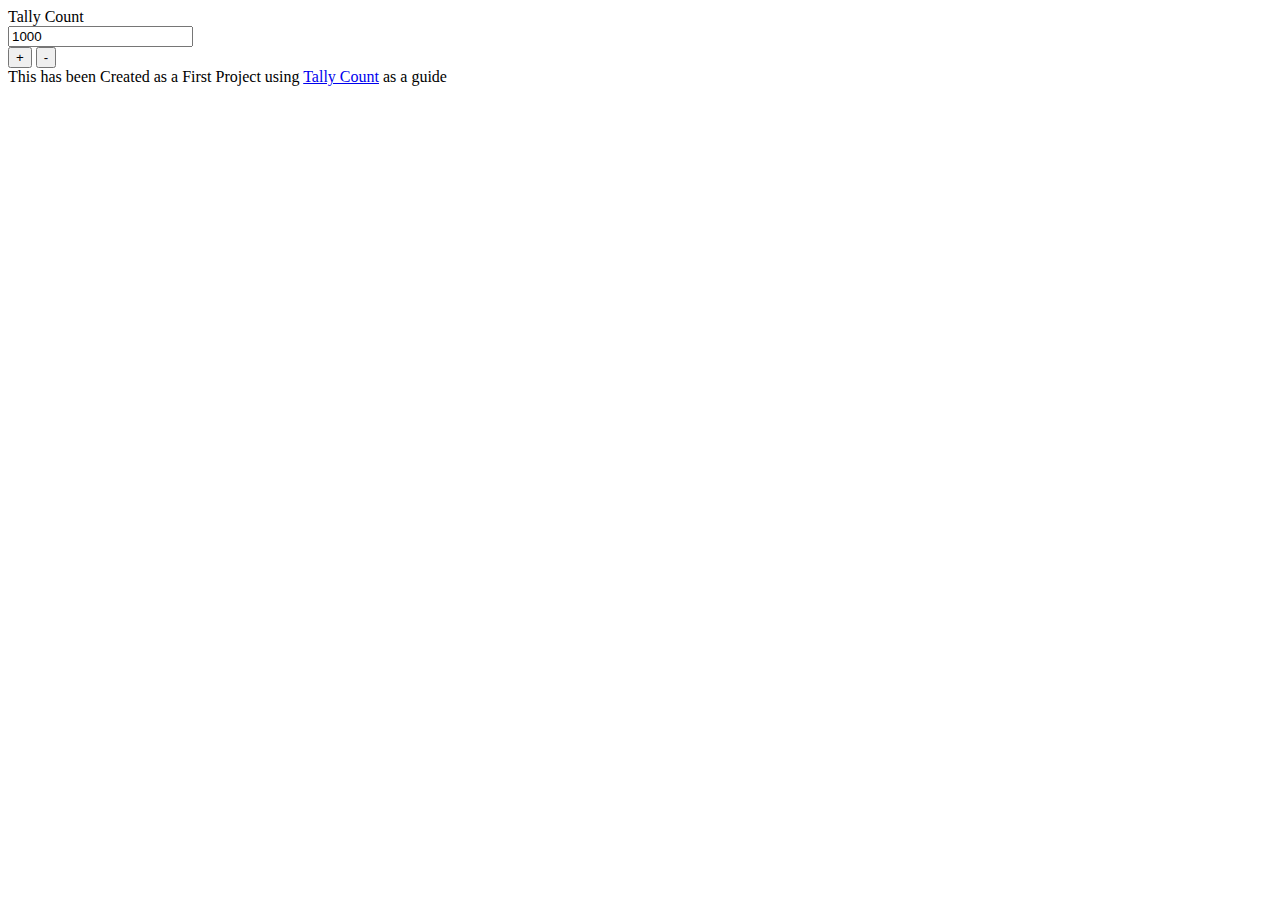
==== IWA-1/index.html @ 94f7ff1c "Commit HTML and CSS" ====
<!DOCTYPE html>
<html lang="en">
<head>
    <meta charset="UTF-8">
    <meta name="viewport" content="width=device-width, initial-scale=1.0">
    <title>Document</title>
    <link rel="stylesheet" href="/JosTwo189/IWA-1/styles.css">

</head>
<body>
    <header>Tally Count</header>

    <!-- <aside class="controls">
        <span>Display</span>
        <label>
        <select>
            <option>Single</option>
            <option>Multiple</option>
        </select>
        </label>

        <span>Counter</span>
        <label>
        <select>
            <option>Counter 1</option>
            <option>Counter 2</option>
        </select>
        </label>

        <button>Settings</button>
    </aside> -->

    <main class="counter">
        <input class="counter__value" readonly value="1000">
        <div class="counter__actions">
            <button class="counter__button counter__first">+</button>
            <button class="counter__button">-</button>
        </div>
    </main>

    <footer>This has been Created as a First Project using <a href="https://tallycount.app/">Tally Count</a> as a guide </footer>
</body>
</html>
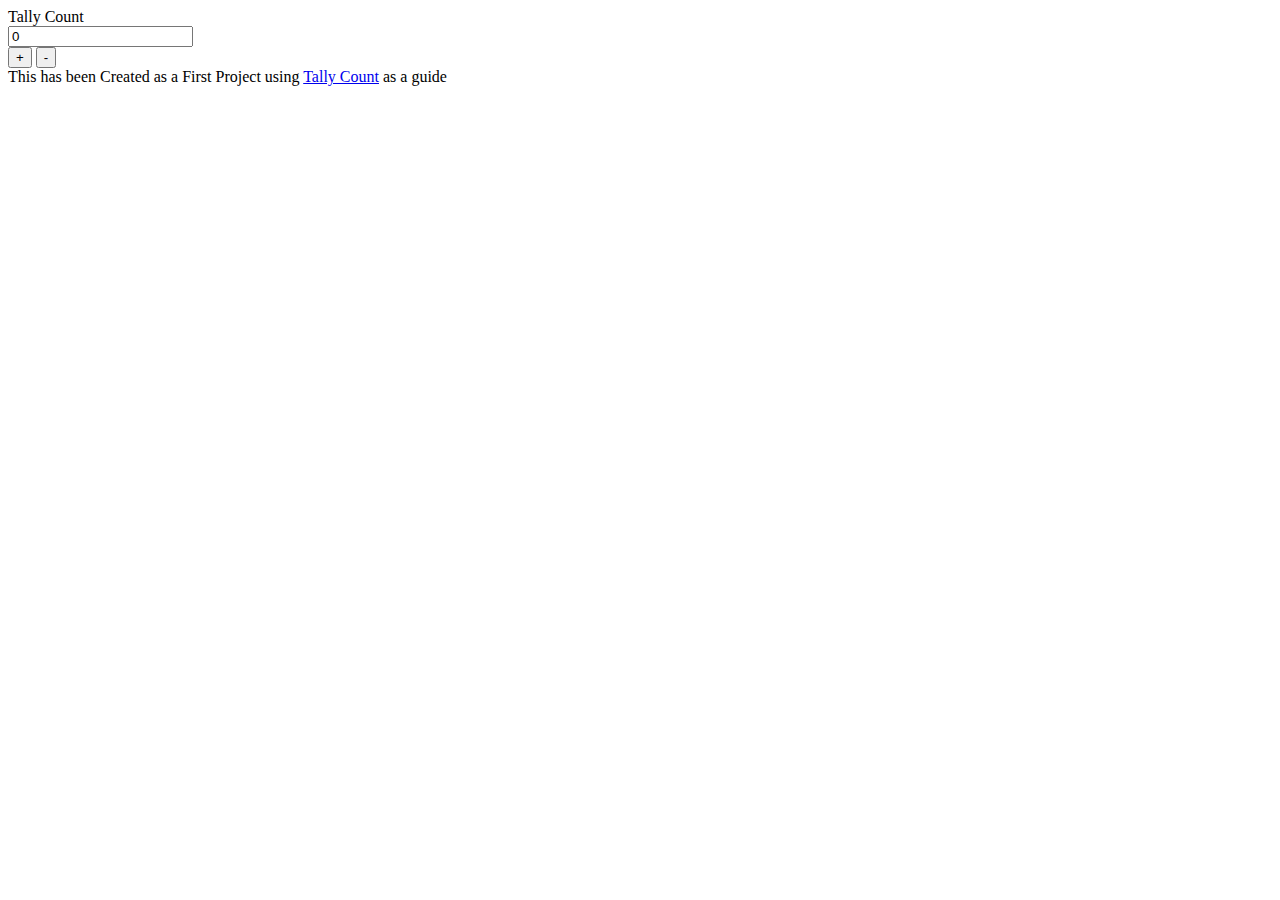
==== commit 05dae0d5: "Added JavaScript" ====
--- a/IWA-1/index.html
+++ b/IWA-1/index.html
@@ -4,8 +4,8 @@
     <meta charset="UTF-8">
     <meta name="viewport" content="width=device-width, initial-scale=1.0">
     <title>Document</title>
-    <link rel="stylesheet" href="/JosTwo189/IWA-1/styles.css">
-
+    <link rel="stylesheet" href="/JOSTWO189_PTO2306_GroupA_JoshuaTwomey_IWA/IWA-1/styles.css">
+    <script src="/JOSTWO189_PTO2306_GroupA_JoshuaTwomey_IWA/IWA-1/scripts.js" defer ></script>
 </head>
 <body>
     <header>Tally Count</header>
@@ -31,10 +31,10 @@
     </aside> -->
 
     <main class="counter">
-        <input class="counter__value" readonly value="1000">
+        <input class="counter__value" data-key="number" readonly value="0">
         <div class="counter__actions">
-            <button class="counter__button counter__first">+</button>
-            <button class="counter__button">-</button>
+            <button class="counter__button counter__first" data-key="add">+</button>
+            <button class="counter__button" data-key="subtract">-</button>
         </div>
     </main>
 
